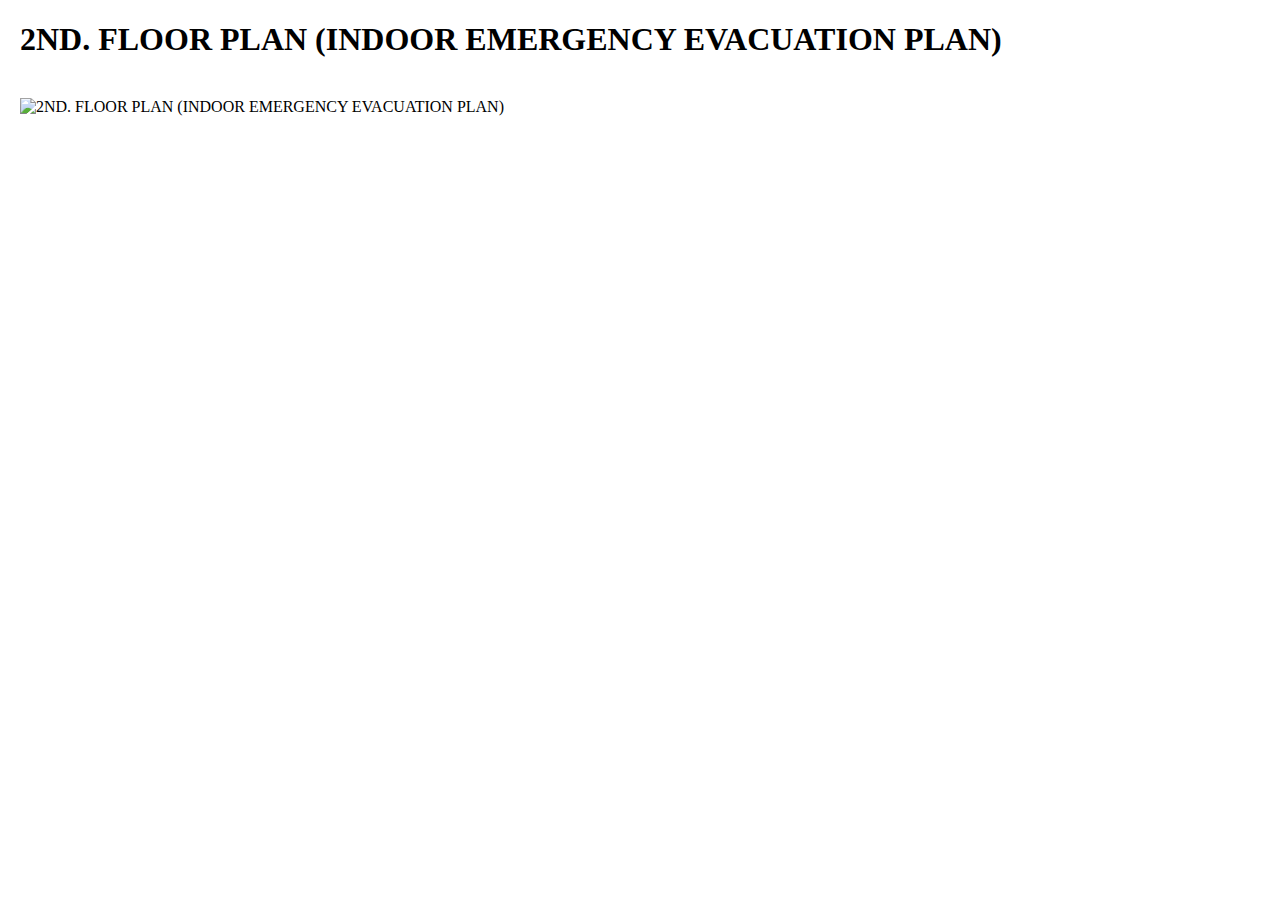
==== 2ndfloorplan.html @ 6b1a3fb3 "index.html (About page & 2ndfloorplan)" ====
<!DOCTYPE html>
<html>

<head>
    <meta charset="utf-8">
    <meta name="viewport" content="width=device-width, initial-scale=1, minimum-scale=1">

    <title>2ND. FLOOR PLAN (INDOOR EMERGENCY EVACUATION PLAN)</title>

    <link rel="icon" type="image/x-icon" href="images/neuc-logo-edited.png">
    <!--Font Type-->
</head>

<body style="margin: 20px;">
    <h1>2ND. FLOOR PLAN (INDOOR EMERGENCY EVACUATION PLAN)</h1>
    <br>
    <img src="../NEUC Website/images/2nd. floor.jpg" width="100%" alt="2ND. FLOOR PLAN (INDOOR EMERGENCY EVACUATION PLAN)">
    
    </body>
</html>
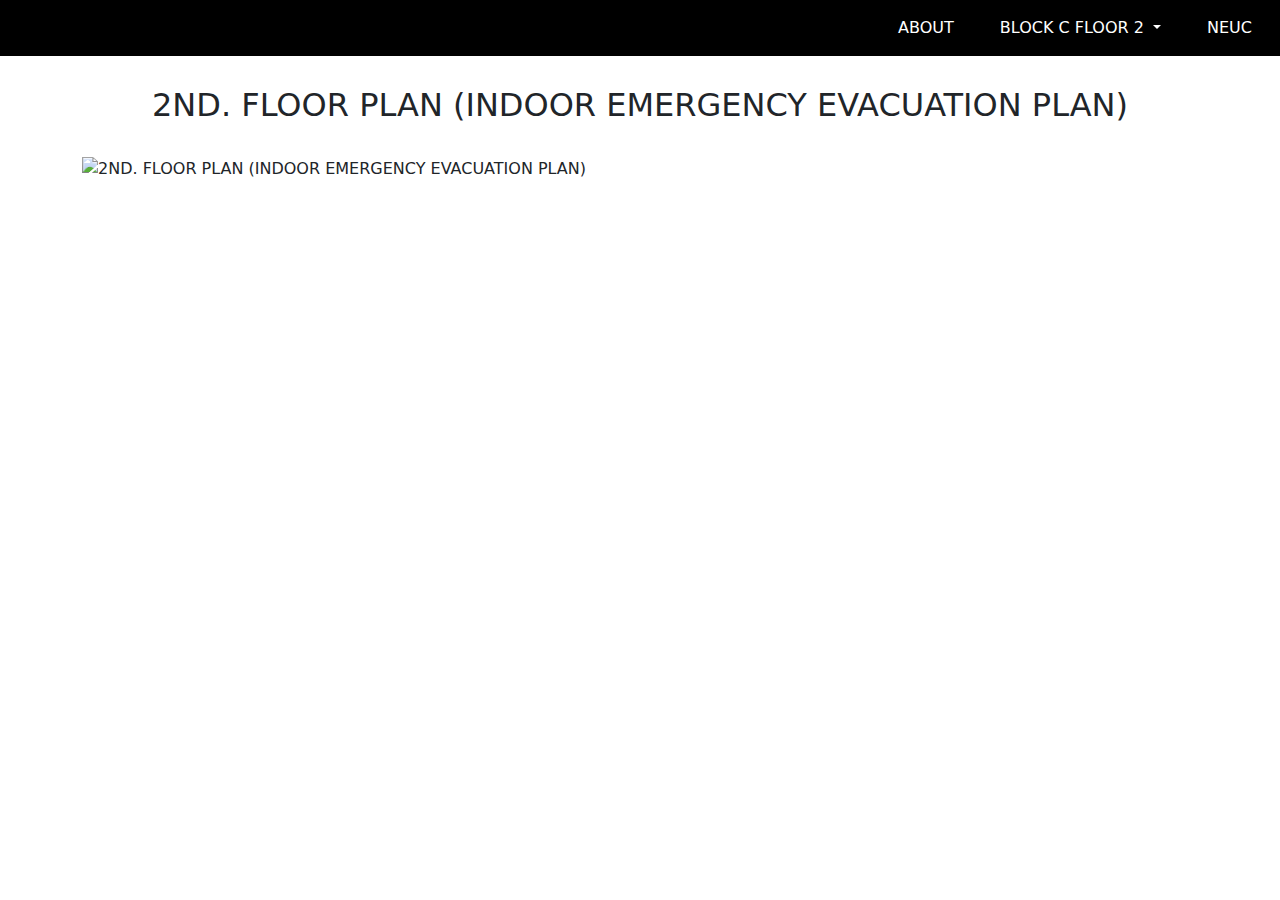
==== commit 9374d14f: "2ndfloorplan.html" ====
--- a/2ndfloorplan.html
+++ b/2ndfloorplan.html
@@ -8,13 +8,71 @@
     <title>2ND. FLOOR PLAN (INDOOR EMERGENCY EVACUATION PLAN)</title>
 
     <link rel="icon" type="image/x-icon" href="images/neuc-logo-edited.png">
+
+    <link href="css/styles.css" rel="stylesheet">
+
+    <link href="https://cdn.jsdelivr.net/npm/bootstrap@5.2.3/dist/css/bootstrap.min.css" rel="stylesheet">
+    <link href="https://getbootstrap.com/docs/5.2/assets/css/docs.css" rel="stylesheet">
     <!--Font Type-->
 </head>
 
-<body style="margin: 20px;">
-    <h1>2ND. FLOOR PLAN (INDOOR EMERGENCY EVACUATION PLAN)</h1>
-    <br>
-    <img src="../NEUC Website/images/2nd. floor.jpg" width="100%" alt="2ND. FLOOR PLAN (INDOOR EMERGENCY EVACUATION PLAN)">
-    
-    </body>
+<body>
+    <!--Bootstrap Script-->
+    <script src="https://cdn.jsdelivr.net/npm/bootstrap@5.2.3/dist/js/bootstrap.bundle.min.js"
+        crossorigin="anonymous"></script>
+
+    <!-- Header -->
+    <nav class="navbar navbar-expand-lg header-navbar">
+        <div class="container-fluid logo" style="display: contents;">
+            <a class="navbar-brand logo-w" href="https://www.newera.edu.my/" target="_blank"><img
+                    src="../NEUC Website/images/neuc-logo-kpt1.png" alt="" width="40%"></a>
+
+            <button class="navbar-toggler" type="button" data-bs-toggle="collapse"
+                data-bs-target="#navbarSupportedContent" aria-controls="navbarSupportedContent" aria-expanded="false"
+                aria-label="Toggle navigation">
+                <span class="navbar-toggler-icon">
+                    <div class="menu-icon"></div>
+                    <div class="menu-icon"></div>
+                    <div class="menu-icon"></div>
+                </span>
+            </button>
+
+            <div class="collapse navbar-collapse menu" id="navbarSupportedContent">
+                <ul class="navbar-nav mb-2 mb-lg-0">
+                    <li class="nav-item menu-space">
+                        <a class="nav-link" aria-current="page" href="#">ABOUT</a>
+                    </li>
+
+                    <li class="nav-item dropdown menu-space">
+                        <a class="nav-link dropdown-toggle" href="#" role="button" data-bs-toggle="dropdown"
+                            aria-expanded="false">
+                            BLOCK C FLOOR 2
+                        </a>
+                        <ul class="dropdown-menu item-menu">
+                            <li><a class="dropdown-item" href="#">Floor 2 Intro</a></li>
+                            <li><a class="dropdown-item" href="#">QR Code Show</a></li>
+                            <li><a class="dropdown-item" href="#">2nd. Floor Plan</a></li>
+                            <li><a class="dropdown-item" href="#">Other</a></li>
+                        </ul>
+                    </li>
+
+                    <li class="nav-item menu-space">
+                        <a class="nav-link" href="https://www.newera.edu.my/" target="_blank">NEUC</a>
+                    </li>
+                </ul>
+            </div>
+        </div>
+    </nav>
+    <!-- Header -->
+
+    <!-- Plan -->
+    <div class="container">
+        <h2>2ND. FLOOR PLAN (INDOOR EMERGENCY EVACUATION PLAN)</h2>
+        <br>
+        <img src="../NEUC Website/images/2nd. floor.jpg" width="100%"
+            alt="2ND. FLOOR PLAN (INDOOR EMERGENCY EVACUATION PLAN)">
+    </div>
+    <!-- Plan -->
+</body>
+
 </html>--- a/css/styles.css
+++ b/css/styles.css
@@ -0,0 +1,132 @@
+body {
+    max-width: auto;
+}
+
+/*Header*/
+.header-navbar {
+    background-color: #000000;
+}
+
+.header {
+    margin: 12px;
+}
+
+.logo img {
+    width: 35%;
+}
+
+.logo a {
+    margin-left: 10px;
+    margin-right: 0%;
+}
+
+.menu {
+    justify-content: flex-end
+}
+
+.menu a {
+    color: white;
+}
+
+.menu a:hover {
+    color: #D28E21;
+}
+
+.menu-space {
+    padding-right: 20px;
+}
+
+.menu-icon {
+    width: 25px;
+    height: 3px;
+    background-color: white;
+    margin: 5px 0;
+}
+
+.menu-icon：hover {
+    border: 3px solid white;
+}
+
+.item-menu a {
+    color: black;
+}
+
+.item-menu a:hover {
+    color: black;
+    text-decoration: underline;
+}
+
+/*About*/
+h1 {
+    text-align: center;
+    color: white;
+    padding-top: 30px;
+}
+
+h2 {
+ text-align: center;
+ padding-top: 30px;   
+}
+
+.bgs {
+    background-image: url(../images/bgslideimg.jpg);
+    background-size: cover;
+    padding: 17.1% 0%;
+}
+
+form {
+    padding: 50px 200px;
+}
+
+form .searchbtn {
+    background-color: white;
+}
+
+/* Responsive layout - makes the three columns stack on top of each other instead of next to each other on smaller screens (900px wide or less)*/
+@media screen and (max-width: 900px) {
+    .bgs h1 {
+        font-size: 190%;
+    }
+
+    form {
+        padding: 24px 150px;
+    }
+}
+
+/* Responsive layout - makes the three columns stack on top of each other instead of next to each other on smaller screens (768px wide or less)*/
+@media screen and (max-width: 768px) {
+    .bgs {
+        padding: 15% 0%;
+    }
+}
+
+/* Responsive layout - makes the three columns stack on top of each other instead of next to each other on smaller screens (768px wide or less)*/
+@media screen and (max-width: 500px) {
+    .logo-w {
+        width: 80%;
+    }
+
+    .bgs {
+        padding: 13.3% 0%;
+    }
+
+    .bgs h1 {
+        font-size: 150%;
+    }
+
+    .p-search {
+        padding-top: 20px;
+    }
+
+    form {
+        padding: 3.8px 90px;
+    }
+
+    form .searchbtn img {
+        width: 35px;
+    }
+
+    .footer-s {
+        font-size: 80%;
+    }    
+}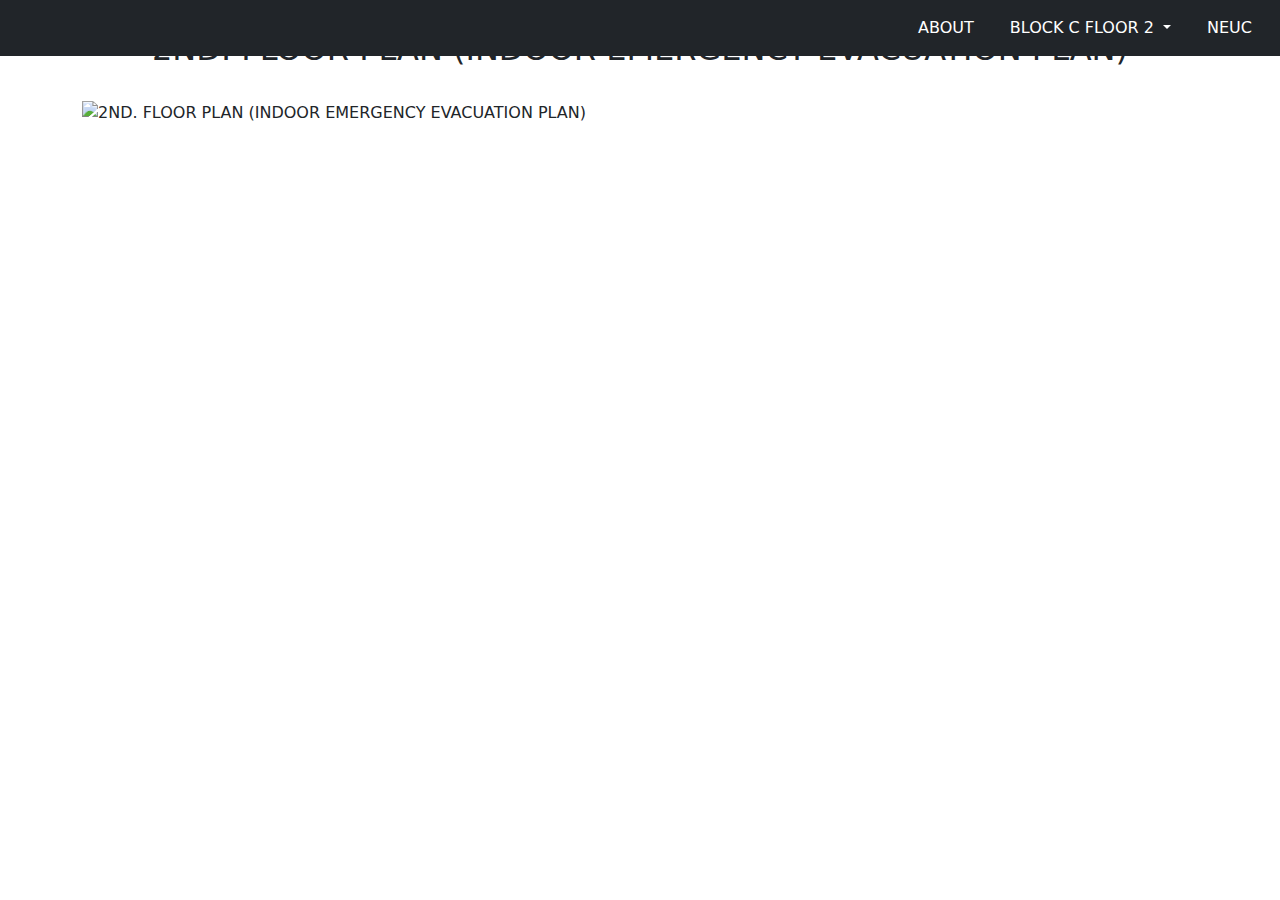
==== commit 3b6a4ab9: "Add Header (All)" ====
--- a/2ndfloorplan.html
+++ b/2ndfloorplan.html
@@ -5,6 +5,7 @@
     <meta charset="utf-8">
     <meta name="viewport" content="width=device-width, initial-scale=1, minimum-scale=1">
 
+    <!-- 2ND Floor Plan -->
     <title>2ND. FLOOR PLAN (INDOOR EMERGENCY EVACUATION PLAN)</title>
 
     <link rel="icon" type="image/x-icon" href="images/neuc-logo-edited.png">
@@ -22,9 +23,9 @@
         crossorigin="anonymous"></script>
 
     <!-- Header -->
-    <nav class="navbar navbar-expand-lg header-navbar">
+    <nav class="navbar navbar-expand-lg header-navbar bg-dark fixed-top">
         <div class="container-fluid logo" style="display: contents;">
-            <a class="navbar-brand logo-w" href="https://www.newera.edu.my/" target="_blank"><img
+            <a class="navbar-brand logo-w logo-pl" href="https://www.newera.edu.my/" target="_blank"><img
                     src="../NEUC Website/images/neuc-logo-kpt1.png" alt="" width="40%"></a>
 
             <button class="navbar-toggler" type="button" data-bs-toggle="collapse"
@@ -40,7 +41,7 @@
             <div class="collapse navbar-collapse menu" id="navbarSupportedContent">
                 <ul class="navbar-nav mb-2 mb-lg-0">
                     <li class="nav-item menu-space">
-                        <a class="nav-link" aria-current="page" href="#">ABOUT</a>
+                        <a class="nav-link" aria-current="page" href="about.html" target="_blank">ABOUT</a>
                     </li>
 
                     <li class="nav-item dropdown menu-space">
@@ -49,10 +50,11 @@
                             BLOCK C FLOOR 2
                         </a>
                         <ul class="dropdown-menu item-menu">
-                            <li><a class="dropdown-item" href="#">Floor 2 Intro</a></li>
-                            <li><a class="dropdown-item" href="#">QR Code Show</a></li>
-                            <li><a class="dropdown-item" href="#">2nd. Floor Plan</a></li>
-                            <li><a class="dropdown-item" href="#">Other</a></li>
+                            <li><a class="dropdown-item" href="intro.html" target="_blank">Floor 2 Intro</a></li>
+                            <li><a class="dropdown-item" href="qrcodeshow.html" target="_blank">QR Code Show</a></li>
+                            <li><a class="dropdown-item" href="2ndfloorplan.html" target="_blank">2nd. Floor Plan</a>
+                            </li>
+                            <li><a class="dropdown-item" href="other.html" target="_blank">Other</a></li>
                         </ul>
                     </li>
 
--- a/css/styles.css
+++ b/css/styles.css
@@ -3,29 +3,24 @@
 }
 
 /*Header*/
-.header-navbar {
-    background-color: #000000;
-}
-
 .header {
     margin: 12px;
 }
 
+.logo-pl {
+    padding-left: 20px;
+}
+
 .logo img {
     width: 35%;
 }
 
-.logo a {
-    margin-left: 10px;
-    margin-right: 0%;
-}
-
 .menu {
     justify-content: flex-end
 }
 
 .menu a {
-    color: white;
+    color: #ffffff;
 }
 
 .menu a:hover {
@@ -43,90 +38,366 @@
     margin: 5px 0;
 }
 
-.menu-icon：hover {
+.menu .menu-icon：hover {
     border: 3px solid white;
 }
 
-.item-menu a {
+.menu .item-menu a {
     color: black;
 }
 
-.item-menu a:hover {
+.menu .item-menu a:hover {
     color: black;
     text-decoration: underline;
 }
 
-/*About*/
+/*Header*/
+
+/*Search - index.html*/
 h1 {
     text-align: center;
     color: white;
-    padding-top: 30px;
-}
-
-h2 {
- text-align: center;
- padding-top: 30px;   
+    padding: 30px 0px;
 }
 
 .bgs {
     background-image: url(../images/bgslideimg.jpg);
     background-size: cover;
-    padding: 17.1% 0%;
-}
-
-form {
-    padding: 50px 200px;
-}
-
-form .searchbtn {
+    padding: 18.75% 0%;
+}
+
+.search {
+    display: flex;
+    align-items: center;
+    justify-content: center;
+}
+
+.search-bar {
+    width: 100%;
+    max-width: 700px;
+    background: rgba(255, 255, 255, 0.2);
+    display: flex;
+    align-items: center;
+    border-radius: 60px;
+    padding: 10px 20px;
+    backdrop-filter: blur(4px) saturate(180%);
+}
+
+.search-bar input {
+    background: transparent;
+    flex: 1;
+    border: 0;
+    outline: none;
+    padding: 2px 20px;
+    font-size: 20px;
+    color: black;
+}
+
+::placeholder {
+    color: #cac7ff;
+}
+
+.search-bar button img {
+    width: 25px;
+    padding-bottom: 2px;
+}
+
+.search-bar button {
+    border: 0;
+    border-radius: 50%;
+    width: 60px;
+    height: 60px;
+    background-color: #04AA6D;
+    cursor: pointer;
+}
+
+/*Search - index.html*/
+
+/*About*/
+/*Search - About*/
+.about {
+    display: flex;
+    justify-content: space-between;
+    align-items: center;
+}
+
+.title h2 {
+    margin: 0;
+    padding: 0;
+}
+
+.search-bar2 {
+    background: black;
+    display: flex;
+    align-items: center;
+    border-radius: 15px;
+    padding: 5px 20px;
+}
+
+.search-bar2 input {
+    background: transparent;
+    flex: 1;
+    border: 0;
+    outline: none;
+    padding: 10px 20px 10px 0px;
+    font-size: 20px;
+    color: black;
+}
+
+::placeholder {
+    color: #cac7ff;
+}
+
+.search-bar2 button img {
+    width: 25px;
+    padding-left: 1px;
+}
+
+.search-bar2 button {
+    border: 0;
+    border-radius: 25%;
+    width: 40px;
+    height: 40px;
+    background-color: #04AA6D;
+    cursor: pointer;
+}
+/*Search - About*/
+
+/*Desktop About*/
+h3 {
+    text-align: center;
+    padding-bottom: 20px;
+    color: white;
+}
+
+.detail-box {
+    margin: 20px;
+    padding: 30px 30px;
+    background-color: black;
+    border-radius: 35px;
+    text-align: center;
+}
+
+.about-img img {
+    border-radius: 5%;
+}
+
+.button {
+    width: 90%;
     background-color: white;
-}
+    border: none;
+    border-radius: 10px;
+    color: black;
+    padding: 15px 32px;
+    text-align: center;
+    text-decoration: none;
+    display: inline-block;
+    font-size: 16px;
+    margin: 20px 2px 0px 2px;
+    cursor: pointer;
+}
+
+.button:hover {
+    color: white;
+    background-color: #04AA6D;
+}
+
+.detail2 {
+    display: none;
+}
+
+.detail-box2 {
+    margin: 0%;
+    margin-bottom: 30px;
+}
+
+.prev-btn {
+    margin-left: 25px;
+}
+
+.next-btn {
+    margin-right: 25px;
+}
+
+/*Desktop About*/
+/*About*/
+
+/*Plan - 2ndfloorplan.html*/
+h2 {
+    text-align: center;
+    padding-top: 30px;
+}
+
+/*Plan - 2ndfloorplan.html*/
+
+/*Container*/
+/*Image Slide*/
+/*Image Slide*/
+
+/*QR Code*/
+/*QR Code*/
+/*Container*/
+
+/*Other*/
+.other-box, .other-box2 {
+    display: flex;
+    text-align: center;
+    margin: 20px;
+    justify-content: space-evenly;
+}
+
+.obox {
+    width: 30%;
+    background-color: black;
+    color: white;
+    border-radius: 25px;
+}
+
+.obox img, .obox2 img {
+    border-radius: 25px 25px 0px 0px;
+}
+
+.obox h5, .obox p {
+    padding-top: 20px;
+}
+
+.obox p {
+    padding: 20px;
+}
+
+.other-box2 {
+    display: none;
+}
+
+/*Other*/
 
 /* Responsive layout - makes the three columns stack on top of each other instead of next to each other on smaller screens (900px wide or less)*/
 @media screen and (max-width: 900px) {
+
+    /*index.html*/
     .bgs h1 {
         font-size: 190%;
     }
 
-    form {
-        padding: 24px 150px;
-    }
+    .bgs {
+        padding: 16.03% 0%;
+    }
+
+    /*index.html*/
 }
 
 /* Responsive layout - makes the three columns stack on top of each other instead of next to each other on smaller screens (768px wide or less)*/
 @media screen and (max-width: 768px) {
+
+    /*index.html*/
     .bgs {
-        padding: 15% 0%;
-    }
+        padding: 14.9% 0%;
+    }
+
+    .search-bar {
+        width: 70%;
+        max-width: 600px;
+        padding: 10px 20px;
+    }
+
+    .search-bar button img {
+        width: 20px;
+    }
+
+    .search-bar button {
+        width: 50px;
+        height: 50px;
+    }
+
+    /*index.html*/
+
+    /*About*/
+    /*Search - About*/
+    .search-bar2 input {
+        padding: 5px 0px 5px 0px;
+        font-size: 15px;
+    }
+
+    .search-bar2 button img {
+        width: 25px;
+        padding-left: 1px;
+    }
+
+    .search-bar2 button {
+        width: 35px;
+        height: 35px;
+    }
+    /*Search - About*/
+
+    /*Tablet About*/
+    .detail {
+        display: none;
+    }
+
+    .detail2 {
+        display: contents;
+    }
+
+    /*Tablet About*/
+    /*About*/
 }
 
 /* Responsive layout - makes the three columns stack on top of each other instead of next to each other on smaller screens (768px wide or less)*/
 @media screen and (max-width: 500px) {
+
+    /*index.html*/
     .logo-w {
         width: 80%;
     }
 
     .bgs {
-        padding: 13.3% 0%;
+        padding: 14.35% 0%;
     }
 
     .bgs h1 {
         font-size: 150%;
-    }
-
-    .p-search {
-        padding-top: 20px;
-    }
-
-    form {
-        padding: 3.8px 90px;
-    }
-
-    form .searchbtn img {
+        padding-top: 30px;
+        padding-bottom: 10px;
+    }
+
+    .search-bar {
+        width: 70%;
+        padding: 5px 10px;
+    }
+
+    .search-bar button img {
+        width: 15px;
+    }
+
+    ::placeholder {
+        font-size: 90%;
+    }
+
+    .search-bar button {
         width: 35px;
+        height: 35px;
     }
 
     .footer-s {
         font-size: 80%;
-    }    
+    }
+    /*index.html*/
+
+    /*Other*/
+    .other-box {
+        display: none;
+    }
+    /*Other*/
+    
+    /*Phone - Other*/
+    .other-box2 {
+        display: flex;
+        flex-direction: column;
+    }
+
+    .other-box2 .obox {
+        width: 100%;
+        margin-bottom: 25px;
+    }
+    /*Phone - Other*/    
 }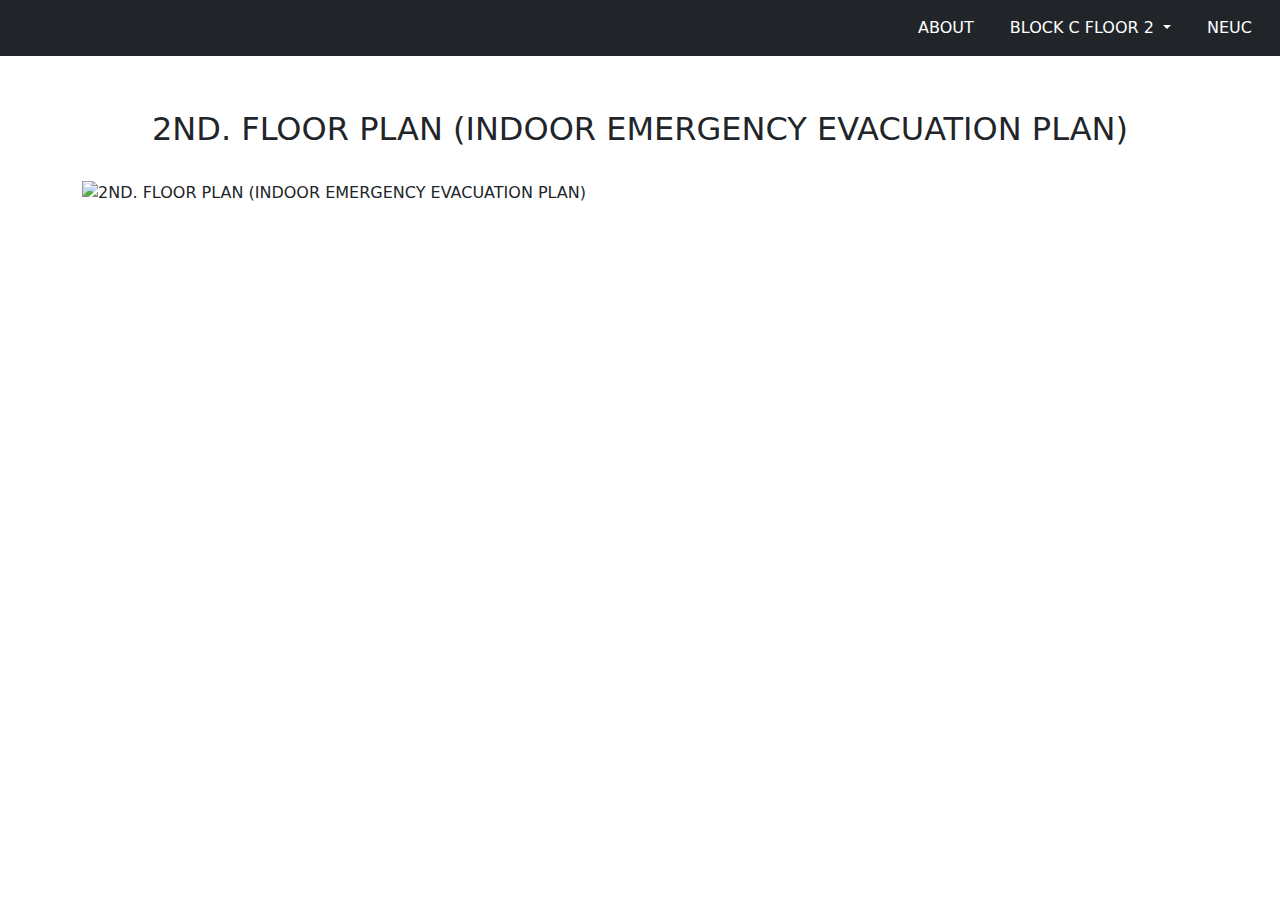
==== commit cd64054e: "Change logo link to index.html (All)" ====
--- a/2ndfloorplan.html
+++ b/2ndfloorplan.html
@@ -25,7 +25,7 @@
     <!-- Header -->
     <nav class="navbar navbar-expand-lg header-navbar bg-dark fixed-top">
         <div class="container-fluid logo" style="display: contents;">
-            <a class="navbar-brand logo-w logo-pl" href="https://www.newera.edu.my/" target="_blank"><img
+            <a class="navbar-brand logo-w logo-pl" href="index.html" target="_blank"><img
                     src="../NEUC Website/images/neuc-logo-kpt1.png" alt="" width="40%"></a>
 
             <button class="navbar-toggler" type="button" data-bs-toggle="collapse"
@@ -68,7 +68,7 @@
     <!-- Header -->
 
     <!-- Plan -->
-    <div class="container">
+    <div class="container" style="margin-top: 80px; margin-bottom: 30px;">
         <h2>2ND. FLOOR PLAN (INDOOR EMERGENCY EVACUATION PLAN)</h2>
         <br>
         <img src="../NEUC Website/images/2nd. floor.jpg" width="100%"
